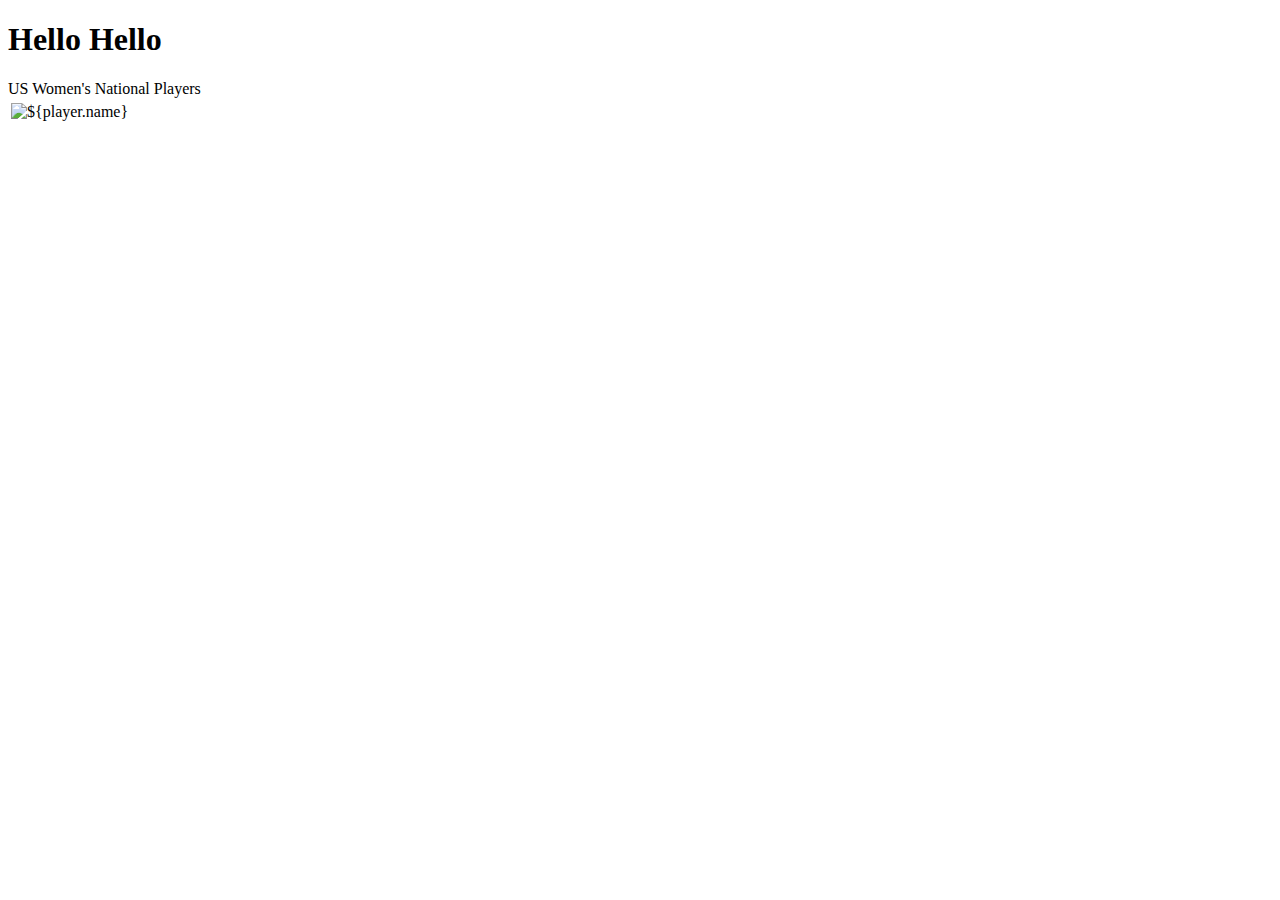
==== src/main/resources/templates/index.html @ f9cf6e88 "got the table and images working, this is a first step" ====
<!DOCTYPE html>
<html lang="en" xmlns:th="https://www.thymeleaf.org/">
<head th:replace="fragments :: head"></head>

<!--<header th:replace="fragments :: header"></header>-->
<body>
    <h1>Hello Hello</h1>


<!--    img th:src="@{/images/580_DUNN_CRYSTAL_4323.jpg}"> THIS WORKS-->
    <table class="table table-striped">
        <thead>
            <tr>US Women's National Players</tr>
        </thead>
        <tr th:each="player : ${players}">
<!--            <img src="img_girl.jpg" alt="Girl in a jacket" width="500" height="600">-->
<!--            <img th:src="@{${'/img/' + players.id +'_'+ players.name + '.png'}}" width="120"/>-->
            <td>
                <img th:src="@{${player.profilePic}}" alt="${player.name}"width="120" height="120">
            </td>

            <td th:text="${player.name}"></td>
            <td th:text="${player.goals}"></td>
        </tr>
    </table>
</body>
</html>
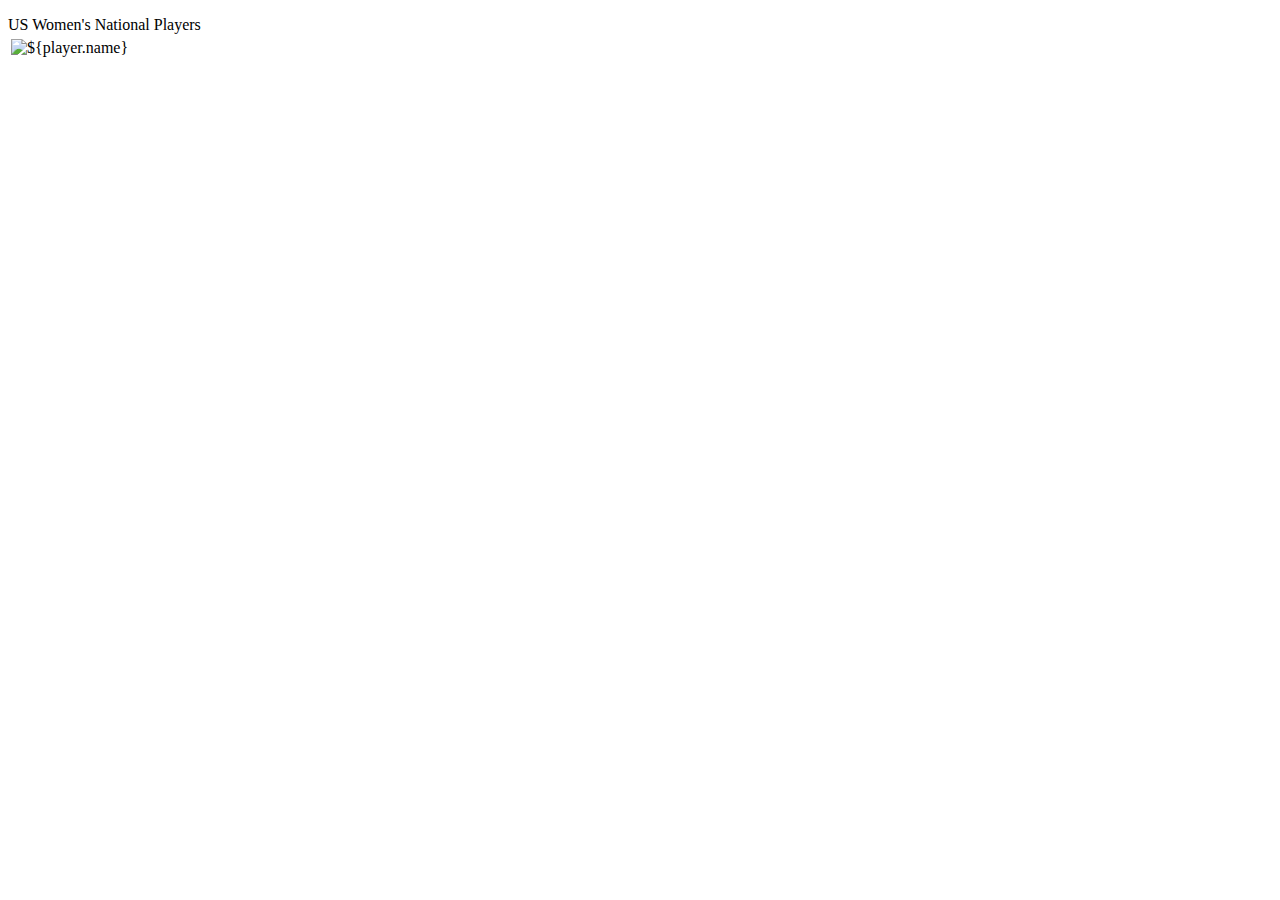
==== commit bf6a701f: "Fixing a tags that link directly to a players profile" ====
--- a/src/main/resources/templates/index.html
+++ b/src/main/resources/templates/index.html
@@ -4,8 +4,18 @@
 
 <!--<header th:replace="fragments :: header"></header>-->
 <body>
-    <h1>Hello Hello</h1>
 
+<!--Demo a tag that links to another part of the page-->
+<!--<a id="facebook_ads_example">This is the Facebook ad example I want to link to.</a>-->
+<!--<a rel="noopener" target="_blank" href="#facebook_ads_example">Click here to see an example of how a company uses Facebook ads.</a>-->
+
+
+<!--<a th:href="'/events/detail?eventId=' + ${event.id}" th:text="${event.name}">-->
+    <div>
+        <ul id="playerNamesUl" th:each="player : ${players}">
+            <ul><a rel="noopener" href="#${player.id}" th:text="${player.name}"></a></ul>
+        </ul>
+    </div>
 
 <!--    img th:src="@{/images/580_DUNN_CRYSTAL_4323.jpg}"> THIS WORKS-->
     <table class="table table-striped">
@@ -16,12 +26,14 @@
 <!--            <img src="img_girl.jpg" alt="Girl in a jacket" width="500" height="600">-->
 <!--            <img th:src="@{${'/img/' + players.id +'_'+ players.name + '.png'}}" width="120"/>-->
             <td>
-                <img th:src="@{${player.profilePic}}" alt="${player.name}"width="120" height="120">
+                <img id="${player.id}" th:src="@{${player.profilePic}}" alt="${player.name}"width="120" height="120">
             </td>
 
             <td th:text="${player.name}"></td>
             <td th:text="${player.goals}"></td>
         </tr>
     </table>
+
+
 </body>
 </html>